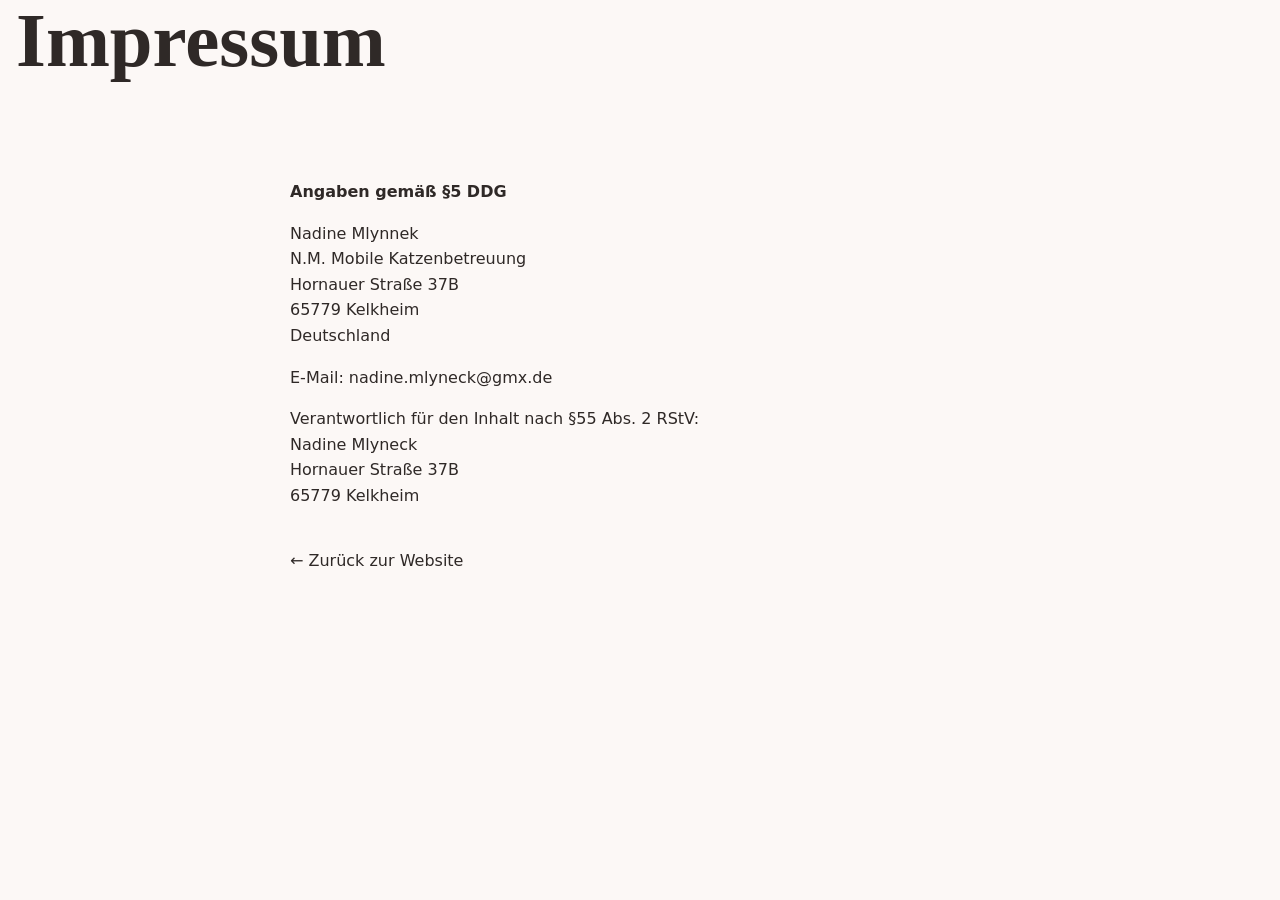
==== impressum.html @ 2fea82ad "Create impressum.html" ====
<!DOCTYPE html>
<html lang="de">
<head>
<meta charset="UTF-8">
<meta name="viewport" content="width=device-width, initial-scale=1.0">
<title>Impressum – N.M. Mobile Katzenbetreuung</title>
<link rel="stylesheet" href="style.css">
</head>

<body>

<header class="legal-header">
  <div class="container">
    <h1>Impressum</h1>
  </div>
</header>

<main class="section">
  <div class="container" style="max-width:700px">

    <p><strong>Angaben gemäß §5 DDG</strong></p>

    <p>
      Nadine Mlynnek<br>
      N.M. Mobile Katzenbetreuung<br>
      Hornauer Straße 37B<br>
      65779 Kelkheim<br>
      Deutschland
    </p>

    <p>
      E-Mail:
      <a href="mailto:nadine.mlyneck@gmx.de">
        nadine.mlyneck@gmx.de
      </a>
    </p>

    <p>
      Verantwortlich für den Inhalt nach §55 Abs. 2 RStV:<br>
      Nadine Mlyneck<br>
      Hornauer Straße 37B<br>
      65779 Kelkheim
    </p>

    <p style="margin-top:40px">
      <a href="index.html">← Zurück zur Website</a>
    </p>

  </div>
</main>

</body>
</html>
---- style.css ----
:root {
  --bg: #fcf8f6;
  --bg-soft: #f6eeea;
  --text: #2f2927;
  --muted: #6f6662;
  --line: #e7ddd7;
  --accent: #b98d9d;
  --accent-dark: #8c6472;
  --white: #ffffff;
  --shadow: 0 12px 30px rgba(78, 49, 58, 0.08);
  --radius: 24px;
  --container: 1400px;
}
* { box-sizing: border-box; }
html { scroll-behavior: smooth; }
body {
  margin: 0;
  font-family: "Inter", system-ui, sans-serif;
  color: var(--text);
  background: var(--bg);
  line-height: 1.6;
}
img { max-width: 100%; display: block; }
a { color: inherit; text-decoration: none; }
.container { width: min(var(--container), calc(100% - 2rem)); margin: 0 auto; }
.site-header {
  position: sticky; top: 0; z-index: 50;
  backdrop-filter: blur(12px);
  background: rgba(252, 248, 246, 0.82);
  border-bottom: 1px solid rgba(231, 221, 215, 0.8);
}
.nav {
  display: flex; align-items: center; justify-content: space-between;
  min-height: 78px; gap: 2.6rem;
}
.brand {
  display: flex;
  align-items: center;
  gap: 8px;

  font-family: "Cormorant Garamond", serif;
  font-size: 2rem;
  font-weight: 600;
  letter-spacing: 0.01em;
}
.brand img {
  height: 35px;
  width: auto;
}
.nav-links { display: flex; gap: 1.4rem; flex-wrap: wrap; }
.nav-links a { color: var(--muted); font-weight: 500; }
.nav-links a:hover { color: var(--text); }
.hero {
  padding: 4rem 0 3rem;
  background:
    radial-gradient(circle at top left, rgba(185, 141, 157, 0.22), transparent 35%),
    radial-gradient(circle at bottom right, rgba(140, 100, 114, 0.10), transparent 30%);
}
.hero-inner { max-width: 860px; }
.eyebrow {
  color: var(--accent-dark);
  text-transform: uppercase;
  letter-spacing: 0.12em;
  font-size: 0.8rem;
  font-weight: 700;
  margin: 0 0 1rem;
}
h1, h2, h3 { margin: 0; line-height: 1.08; }
h1, h2 {
  font-family: "Cormorant Garamond", serif;
  font-weight: 600;
}
h1 { font-size: clamp(3rem, 6vw, 5.5rem); max-width: 12ch; }
h2 { font-size: clamp(2.3rem, 4vw, 3.7rem); margin-bottom: 1rem; }
h3 { font-size: 1.25rem; margin-bottom: 0.35rem; }
.hero-text, .section-heading p, .split-text p, .contact-grid p, .info-card p, .card-content p { color: var(--muted); }
.hero-text { font-size: 1.12rem; max-width: 60ch; margin: 1.35rem 0 0; }
.hero-actions { display: flex; flex-wrap: wrap; gap: 0.9rem; margin: 3rem 0 1.2rem; }
.btn {
  display: inline-flex; align-items: center; justify-content: center;
  min-height: 52px; padding: 0 1.2rem; border-radius: 999px; font-weight: 600; transition: 0.2s ease;
}
.btn-primary { background: var(--accent-dark); color: var(--white); }
.btn-primary:hover { transform: translateY(-1px); box-shadow: var(--shadow); }
.btn-secondary {
  border: 1px solid rgba(255,255,255,0.7);
  background: rgba(255,255,255,0.25);
  color: white; } 
.btn-secondary:hover {
  background: rgba(255,255,255,0.4);
}
.region { max-width: 65ch; font-size: 0.98rem; }
.section { padding: 5rem 0 7rem 0; }
.section-soft {
  background: transparent;
}
.section-accent {
  background: transparent;
}
.section-heading { max-width: 760px; margin-bottom: 2rem; }
.cards {
  display: grid; grid-template-columns: repeat(3, minmax(0, 1fr)); gap: 1.5rem;
}
.card, .info-card, .contact-form, .split-image {
  background: var(--white); border: 1px solid var(--line); border-radius: var(--radius); box-shadow: var(--shadow);
}
.service-card {
  overflow: hidden;
  display: flex;
  flex-direction: column;
  height: 100%;
}
.card-image {
  height: 320px;
  overflow: hidden;
}
.card-image img {
  width: 100%;
  height: 100%;
  object-fit: cover;
  display: block;
}
.card-content {
  padding: 1.8rem;
  display: flex;
  flex-direction: column;
  gap: 0.7rem;
  flex: 1;
}
.card-content h3,
.card-content p,
.card-content a {
  margin: 0;
}

.text-link {
  margin-top: auto;
  padding-top: 0.3rem;
}
.small-note { font-size: 0.92rem; }
.price { font-weight: 700; color: var(--text) !important; margin: 1rem 0 0.35rem; }
.text-link { color: var(--accent-dark); font-weight: 700; }
.split {
  display: grid; grid-template-columns: 1.1fr 0.9fr; gap: 2rem; align-items: center;
}
.split-image.large {
  min-height: 380px; padding: 2rem; display: grid; place-items: center; text-align: center;
}
.placeholder {
  background:
    linear-gradient(135deg, rgba(185, 141, 157, 0.18), rgba(255,255,255,0.9)),
    linear-gradient(180deg, rgba(140,100,114,0.05), rgba(140,100,114,0.12));
}
.info-grid {
  display: grid; grid-template-columns: repeat(2, minmax(0, 1fr)); gap: 1.2rem;
}
.info-card { padding: 1.35rem; }
.contact-grid {
  display: grid; grid-template-columns: 1fr 1fr; gap: 2rem; align-items: start;
}
.contact-list { margin-top: 1.2rem; }
.contact-form { padding: 1.25rem; }
.contact-form label { display: block; margin-bottom: 0.35rem; font-weight: 600; }
.contact-form input,
.contact-form textarea {
  width: 100%;
  border: 1px solid var(--line);
  border-radius: 16px;
  padding: 0.9rem 1rem;
  margin-bottom: 1rem;
  font: inherit;
  color: var(--text);
  background: #fffdfa;
}
.contact-form input:focus,
.contact-form textarea:focus {
  outline: 2px solid rgba(185, 141, 157, 0.22);
  border-color: var(--accent);
}
.site-footer { border-top: 1px solid var(--line); background: #fbf5f2; }
.footer-inner {
  min-height: 80px; display: flex; align-items: center; justify-content: space-between; gap: 1rem;
}
.footer-links { display: flex; gap: 1.2rem; color: var(--muted); }
@media (max-width: 920px) {
  .cards, .split, .contact-grid, .info-grid { grid-template-columns: 1fr; }
  .hero { padding-top: 4.5rem; }
  h1 { max-width: 14ch; }
}
@media (max-width: 720px) {
  .nav { flex-direction: column; align-items: flex-start; padding: 0.9rem 0; }
  .nav-links { gap: 0.9rem; }
  .brand { font-size: 1.7rem; }
  h1 { font-size: 2.9rem; }
  h2 { font-size: 2.3rem; }
  .hero-actions { flex-direction: column; align-items: stretch; }
  .footer-inner { flex-direction: column; justify-content: center; padding: 1rem 0; }
}
.hero {
  position: relative;
  width: 100%;
  margin-top: -20px;
  padding-top: 0;
}

.hero-image {
  width: 100%;
  height: auto;
  display: block;
  object-fit: cover;
  object-position: 95% center;
}

.hero-overlay {
  position: absolute;
  top: 0;
  left: 0;
  width: 100%;
  height: 100%;
  display: flex;
  align-items: flex-start;
  padding-top: 95px;
}

.hero-content {
  max-width: 820px;
  margin-left: 8%;
  margin-top: 18vh;
  color: white;
}

.hero-content .hero-text {
  font-size: 1rem;
  line-height: 1.6;
  margin-top: 1.1rem;
  color: rgba(255, 255, 255, 0.95);
}

.hero-content .region {
  font-size: 0.82rem;
  line-height: 1.5;
  margin-top: 1rem;
  opacity: 0.82;
  color: rgba(255, 255, 255, 0.82);
}

.hero-content h1 {
  max-width: 100%;
  font-size: 2.6rem;
  line-height: 1.15;
}
@media (max-width: 720px) {
  .hero,
  .hero-overlay {
    min-height: 78vh;
  }

  .hero-content {
    padding-bottom: 3rem;
  }

  .hero-content h1 {
    max-width: 100%;
  }
}
.about-collage {
  max-width: 500px;
  margin-bottom: 1.5rem;
}

.about-large {
  width: 100%;
  border-radius: 10px;
  margin-bottom: 8px;
}

.about-small-row {
  display: flex;
  gap: 8px;
}

.about-small-row img {
  width: 50%;
  border-radius: 10px;
  object-fit: cover;
}
#ueber-mich {
  margin-top: 4rem;
}
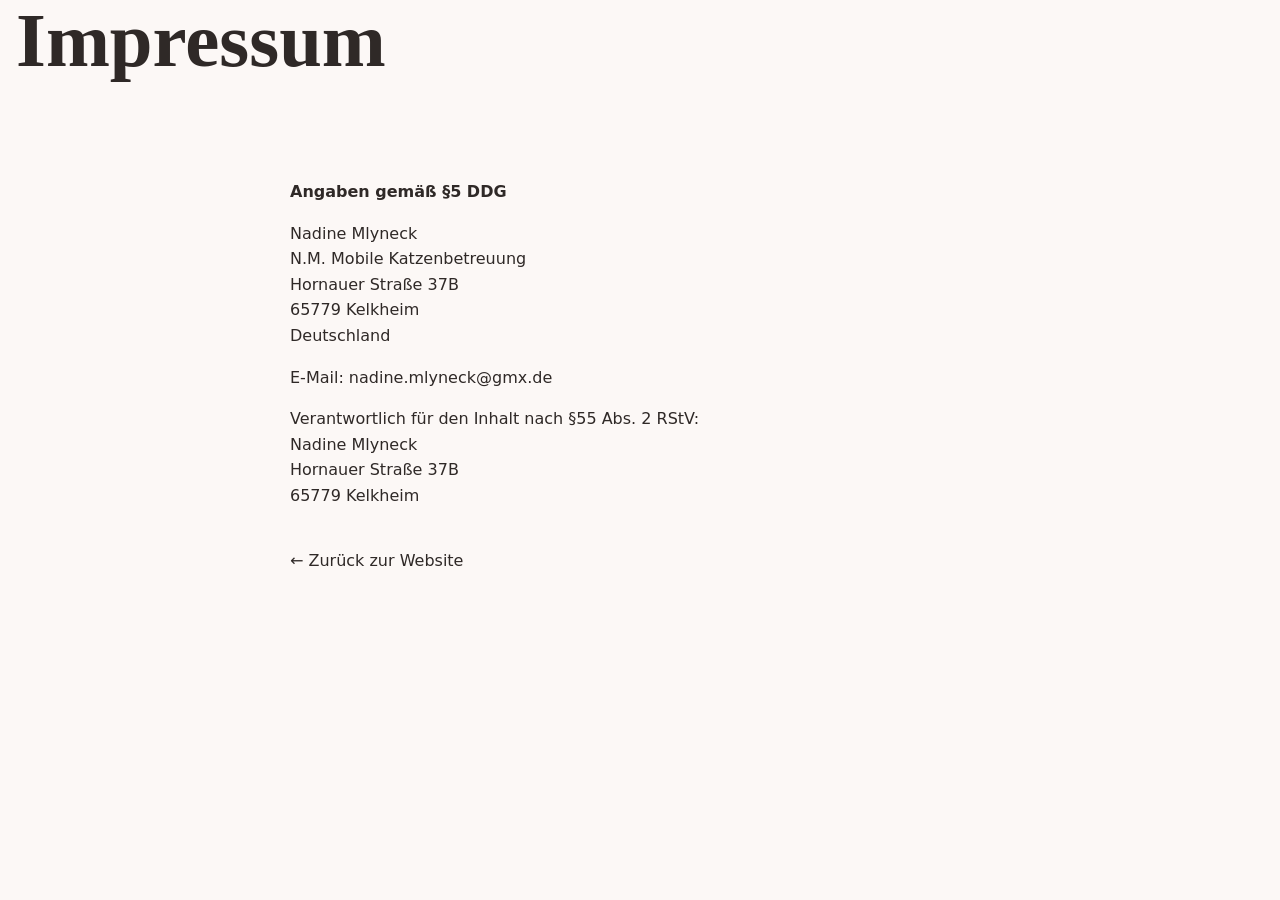
==== commit fe67face: "Update impressum.html" ====
--- a/impressum.html
+++ b/impressum.html
@@ -21,7 +21,7 @@
     <p><strong>Angaben gemäß §5 DDG</strong></p>
 
     <p>
-      Nadine Mlynnek<br>
+      Nadine Mlyneck<br>
       N.M. Mobile Katzenbetreuung<br>
       Hornauer Straße 37B<br>
       65779 Kelkheim<br>
